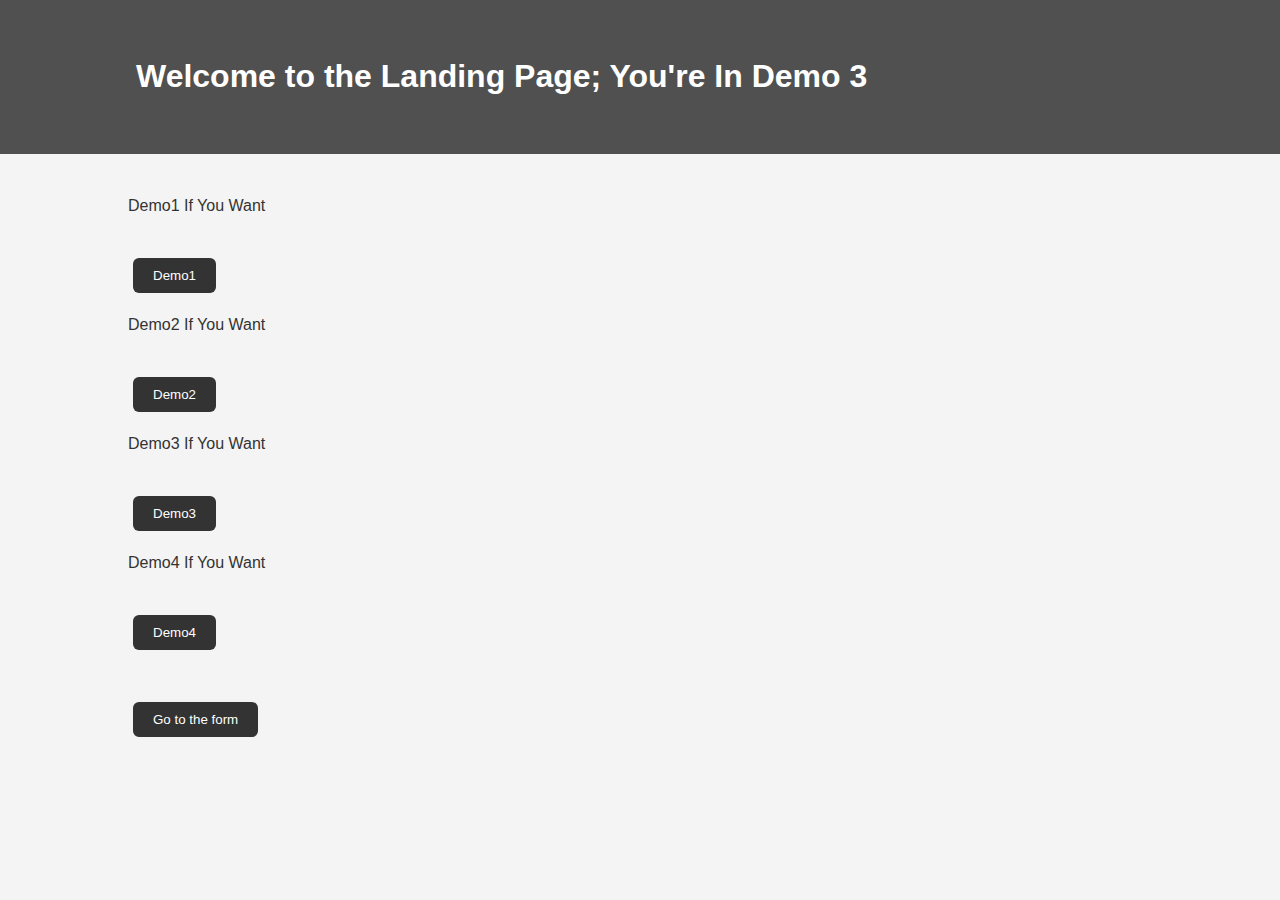
==== Demo3/index.html @ 0c897e1f "Everything is Pretty" ====
<!DOCTYPE html>
<html>
<head>
    <div class="top-section">
    <div class="container">
    <title>Submit Data</title>
     <link rel="stylesheet" type="text/css" href="./myStyle.css">
     <h1>Welcome to the Landing Page; You're In Demo 3</h1>
     </div>
     </div>
</head>
<body>
    <div class="button-group">
    <div class="container">
    <p>Demo1 If You Want</p>
     <button type="button" onclick="location.href='../Demo1/index.html'">Demo1</button>
    <p>Demo2 If You Want</p>
     <button type="button" onclick="location.href='../Demo2/index.html'">Demo2</button>
    <p>Demo3 If You Want</p>
     <button type="button" onclick="location.href='../Demo3/index.html'">Demo3</button>
    <p>Demo4 If You Want</p>
     <button type="button" onclick="location.href='../Demo4/index.html'">Demo4</button>
     <br><br> 
        <button type="button" onclick="location.href='./form.html'">Go to the form</button>
    </div>
    </div>
</body>
</html>
---- Demo3/myStyle.css ----
body {
    font-family: Arial, sans-serif;
    line-height: 1.6;
    margin: 0;
    padding: 0;
    background: #f4f4f4;
    color: #333;
}

.container {
    width: 80%;
    margin: auto;
    overflow: hidden;
    padding: 20px;
}

table {
    width: 100%;
    margin-top: 20px;
    border-collapse: collapse;
}

table, th, td {
    border: 1px solid #ddd;
}

th, td {
    border: 1px solid #ddd;
    padding: 8px;
    text-align: left;
}

th {
    background-color: #f8f8f8;
}

tr:nth-child(even) {
    background-color: #f9f9f9;
}

.button-group {
    line-height: 2em;
}

.top-section {
    background-color: #505050; 
    color: white; 
    padding: 10px; 
}

input[type="text"] {
    width: 100%;
    padding: 8px;
    margin-bottom: 10px;
    border-radius: 4px;
    border: 1px solid #ddd;
    box-sizing: border-box; 
    font-family: Arial, sans-serif;
    line-height: 1.6;
    background: #f4f4f4;
    color: #333;

}


.button-group button {
    margin-top: 20px;
    margin-left: 5px;
    padding: 10px 20px;
    margin-right: 10px;
    border: none;
    border-radius: 6px;
    background-color: #333;
    color: white;
    cursor: pointer;
    transition: background-color 0.3s ease;
    vertical-align: middle; /* Aligns buttons with text */
}

.button-group button:hover {
    background-color: #555;
}

.text-aligned-with-button {
    display: inline-block;
    vertical-align: middle;
    line-height: normal;
}
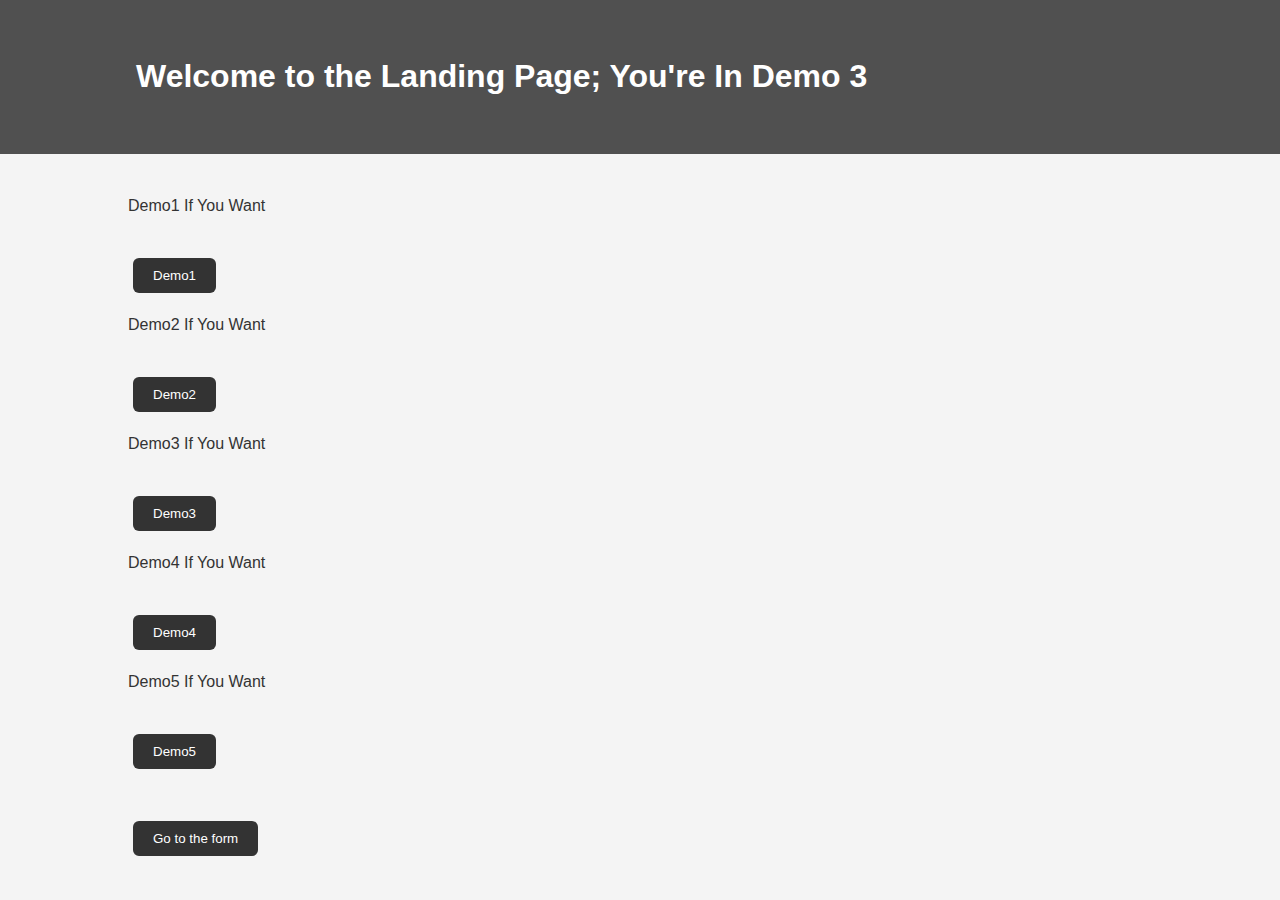
==== commit a511c34d: "Bruh" ====
--- a/Demo3/index.html
+++ b/Demo3/index.html
@@ -20,6 +20,8 @@
      <button type="button" onclick="location.href='../Demo3/index.html'">Demo3</button>
     <p>Demo4 If You Want</p>
      <button type="button" onclick="location.href='../Demo4/index.html'">Demo4</button>
+     <p>Demo5 If You Want</p>
+     <button type="button" onclick="location.href='../Demo5/index.html'">Demo5</button>
      <br><br> 
         <button type="button" onclick="location.href='./form.html'">Go to the form</button>
     </div>
